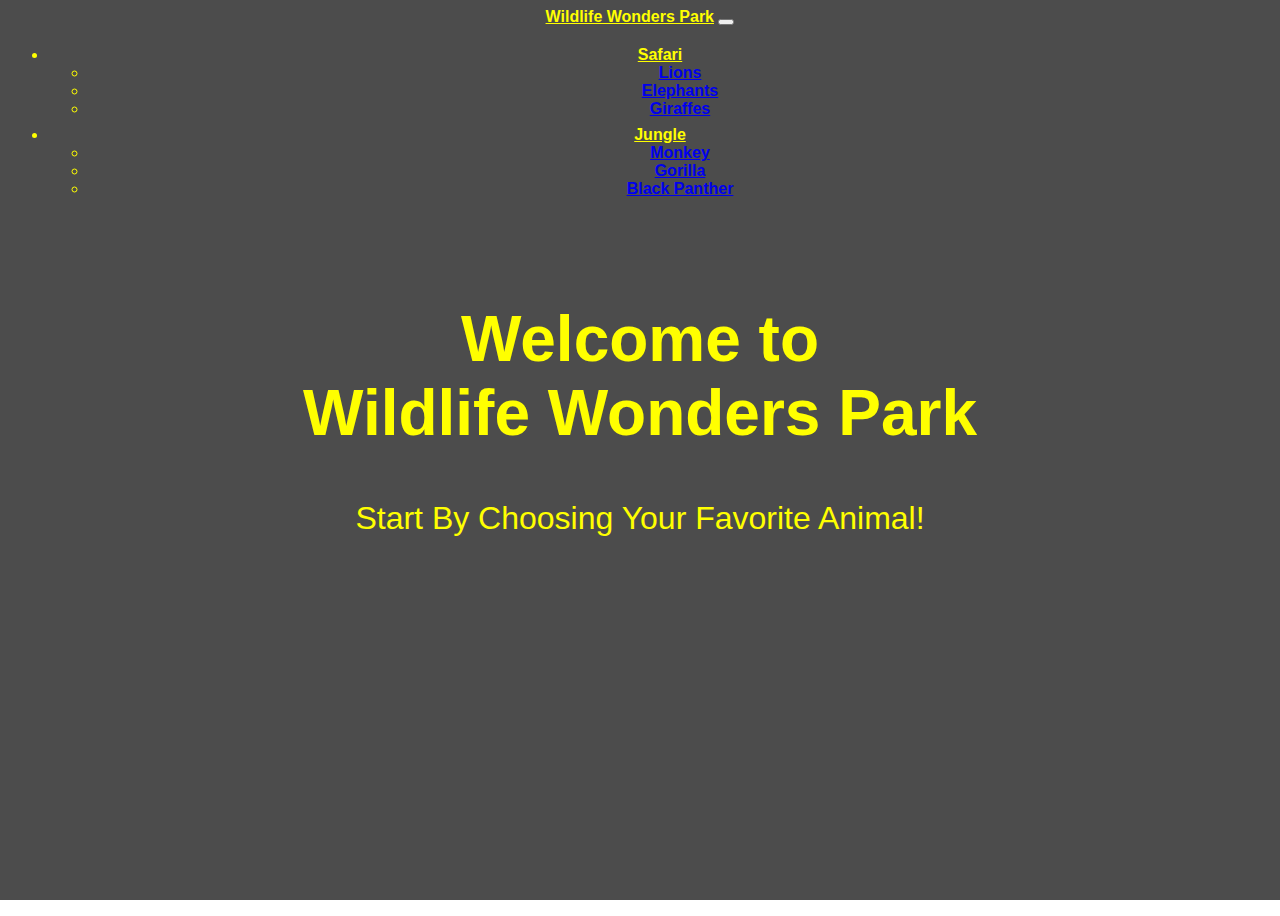
==== elephant.html @ 5cb8cf5c "Complete Lion page, add other animal templates" ====
<!DOCTYPE html>
<html>

<head>
    <title>WildLife Wonders Park</title>
    <link href="https://cdn.jsdelivr.net/npm/bootstrap@5.3.2/dist/css/bootstrap.min.css" rel="stylesheet"
        integrity="sha384-T3c6CoIi6uLrA9TneNEoa7RxnatzjcDSCmG1MXxSR1GAsXEV/Dwwykc2MPK8M2HN" crossorigin="anonymous">
    <link rel="stylesheet" type="text/css" href="css/safari.css">
</head>


<body>
    <div class="container">
        <nav class="navbar navbar-expand-lg navbar-dark shadow-5-strong">
            <div class="container-fluid">
                <a class="navbar-brand" href="index.html">Wildlife Wonders Park</a>
                <button class="navbar-toggler" type="button" data-bs-toggle="collapse"
                    data-bs-target="#navbarNavDropdown" aria-controls="navbarNavDropdown" aria-expanded="false"
                    aria-label="Toggle navigation">
                    <span class="navbar-toggler-icon"></span>
                </button>
                <div class="collapse navbar-collapse" id="navbarNavDropdown">
                    <ul class="navbar-nav">
                        <li class="nav-item dropdown">
                            <a class="nav-link dropdown-toggle" href="#" role="button" data-bs-toggle="dropdown"
                                aria-expanded="false">
                                Safari
                            </a>
                            <ul class="dropdown-menu">
                                <li><a class="dropdown-item" href="lion.html">Lions</a></li>
                                <li><a class="dropdown-item" href="elephant.html">Elephants</a></li>
                                <li><a class="dropdown-item" href="giraffe.html">Giraffes</a></li>
                            </ul>
                        </li>
                        <li class="nav-item dropdown">
                            <a class="nav-link dropdown-toggle" href="#" role="button" data-bs-toggle="dropdown"
                                aria-expanded="false">
                                Jungle
                            </a>
                            <ul class="dropdown-menu">
                                <li><a class="dropdown-item" href="monkey.html">Monkey</a></li>
                                <li><a class="dropdown-item" href="gorilla.html">Gorilla</a></li>
                                <li><a class="dropdown-item" href="blackPanther.html">Black Panther</a></li>
                            </ul>
                        </li>
                    </ul>
                </div>
            </div>
        </nav>
    </div>

    <main class="mt-5">
        <div class="container">
            <h1 class="title">Welcome to<br> Wildlife Wonders Park</h1>
            <h2 class="subtitle">Start By Choosing Your Favorite Animal!</h3>
        </div>
        </div>
    </main>



    <script src="https://cdn.jsdelivr.net/npm/@popperjs/core@2.11.8/dist/umd/popper.min.js"
        integrity="sha384-I7E8VVD/ismYTF4hNIPjVp/Zjvgyol6VFvRkX/vR+Vc4jQkC+hVqc2pM8ODewa9r"
        crossorigin="anonymous"></script>
    <script src="https://cdn.jsdelivr.net/npm/bootstrap@5.3.2/dist/js/bootstrap.min.js"
        integrity="sha384-BBtl+eGJRgqQAUMxJ7pMwbEyER4l1g+O15P+16Ep7Q9Q+zqX6gSbd85u4mG4QzX+"
        crossorigin="anonymous"></script>
</body>

</html>
---- css/safari.css ----
body {
    font-family: Gill Sans, sans-serif;
    text-align: center;
    height: 100vh;
    background-image: linear-gradient(rgba(0, 0, 0, .7), rgba(0, 0, 0, .7)),
        url("https://images.unsplash.com/photo-1675889336499-2d7c59d896e6?ixlib=rb-4.0.3&ixid=M3wxMjA3fDB8MHxwaG90by1wYWdlfHx8fGVufDB8fHx8fA%3D%3D&auto=format&fit=crop&w=1170&q=80");
    background-size: cover;
    background-repeat: no-repeat;
    background-position: center;
    background-attachment: fixed;
}
.nav-link,
.navbar-brand,
.nav-item {
    padding: 0.25rem 0;
    font-weight: 700;
    color: yellow;
}

.nav-link:hover {
    border-bottom-color: grey;
}

.title,
.subtitle {
    color: yellow;
}

.title {
    margin-top: 100px;
    font-size: 4rem;
    font-weight: 600;
}

.subtitle {
    font-weight: 400;
    font-size: 2rem;
    margin-top: 50px;
}

.cover {
    width: 60%;
    height: 300px;
}

.cover img {
    width: 100%;
    height: 100%;
    object-fit: cover;
    overflow: hidden;
}
.flex{
    display: flex;
}

.animalLinksContainer {
    display: flex;
}

.animalText{
    margin-top: 15px;
    font-size: 1.5em;
}
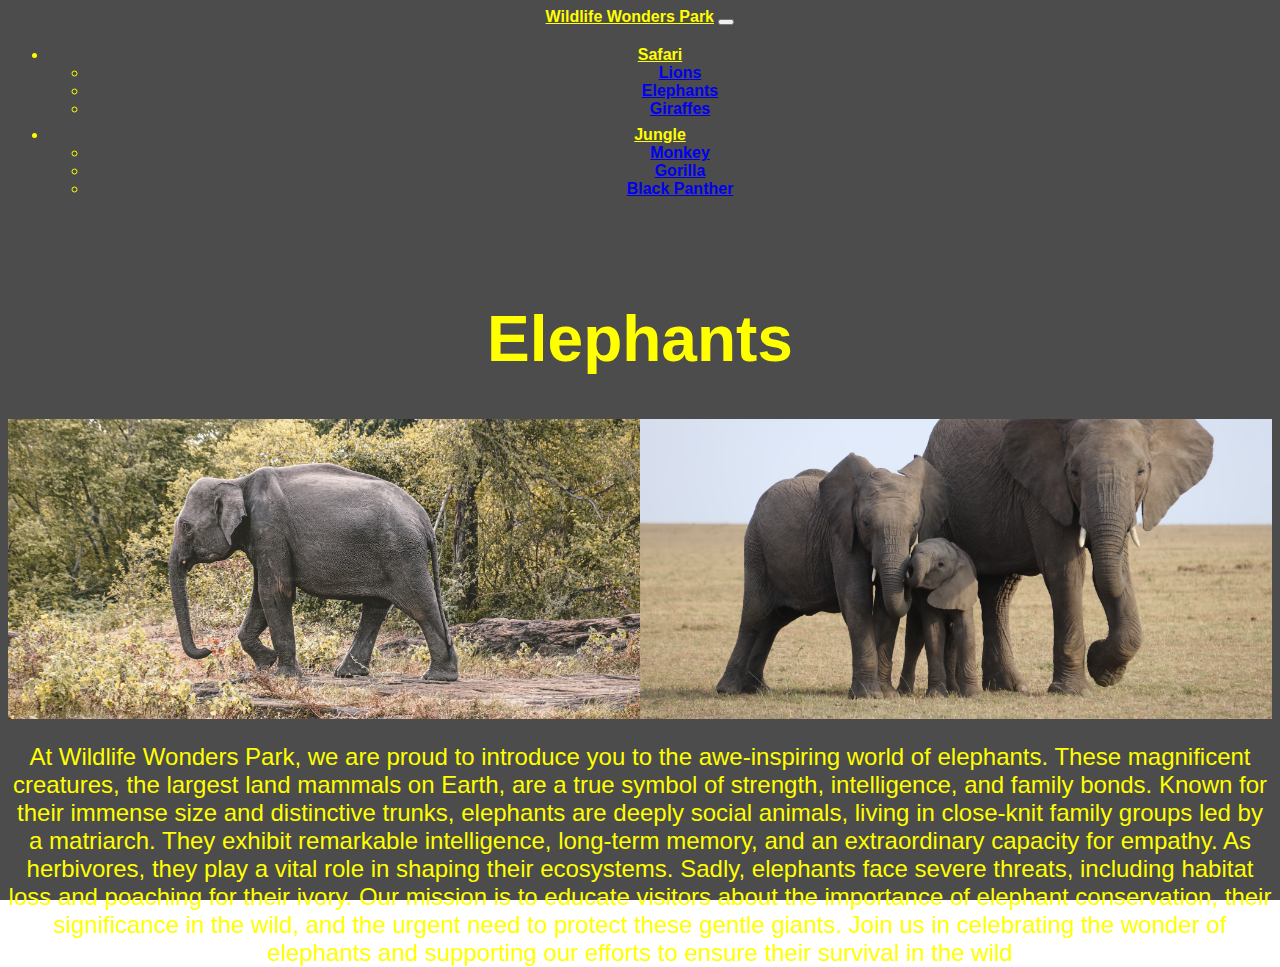
==== commit f149a902: "created elephant page, deleted polar bear, animal text color change" ====
--- a/elephant.html
+++ b/elephant.html
@@ -51,9 +51,29 @@
 
     <main class="mt-5">
         <div class="container">
-            <h1 class="title">Welcome to<br> Wildlife Wonders Park</h1>
-            <h2 class="subtitle">Start By Choosing Your Favorite Animal!</h3>
-        </div>
+            <h1 class="title">Elephants</h1>
+            <div class="container flex">
+                <div class="container cover">
+                    <img src="img/elephants/Elephant1.avif" alt="">
+                </div>
+                <div class="container cover">
+                    <img src="img/elephants/Elephant2.avif" alt="">
+                </div>
+            </div>
+            <div class="container animalText">
+                <p>
+                    At Wildlife Wonders Park, we are proud to introduce you to the awe-inspiring world of elephants. These magnificent
+                    creatures, the largest land mammals on Earth, are a true symbol of strength, intelligence, and family bonds. Known for
+                    their immense size and distinctive trunks, elephants are deeply social animals, living in close-knit family groups led
+                    by a matriarch. They exhibit remarkable intelligence, long-term memory, and an extraordinary capacity for empathy. As
+                    herbivores, they play a vital role in shaping their ecosystems. Sadly, elephants face severe threats, including habitat
+                    loss and poaching for their ivory. Our mission is to educate visitors about the importance of elephant conservation,
+                    their significance in the wild, and the urgent need to protect these gentle giants. Join us in celebrating the wonder of
+                    elephants and supporting our efforts to ensure their survival in the wild
+                </p>
+    
+            </div>
+    
         </div>
     </main>
 
--- a/css/safari.css
+++ b/css/safari.css
@@ -60,5 +60,6 @@
 .animalText{
     margin-top: 15px;
     font-size: 1.5em;
+    color: yellow;
 }
 
